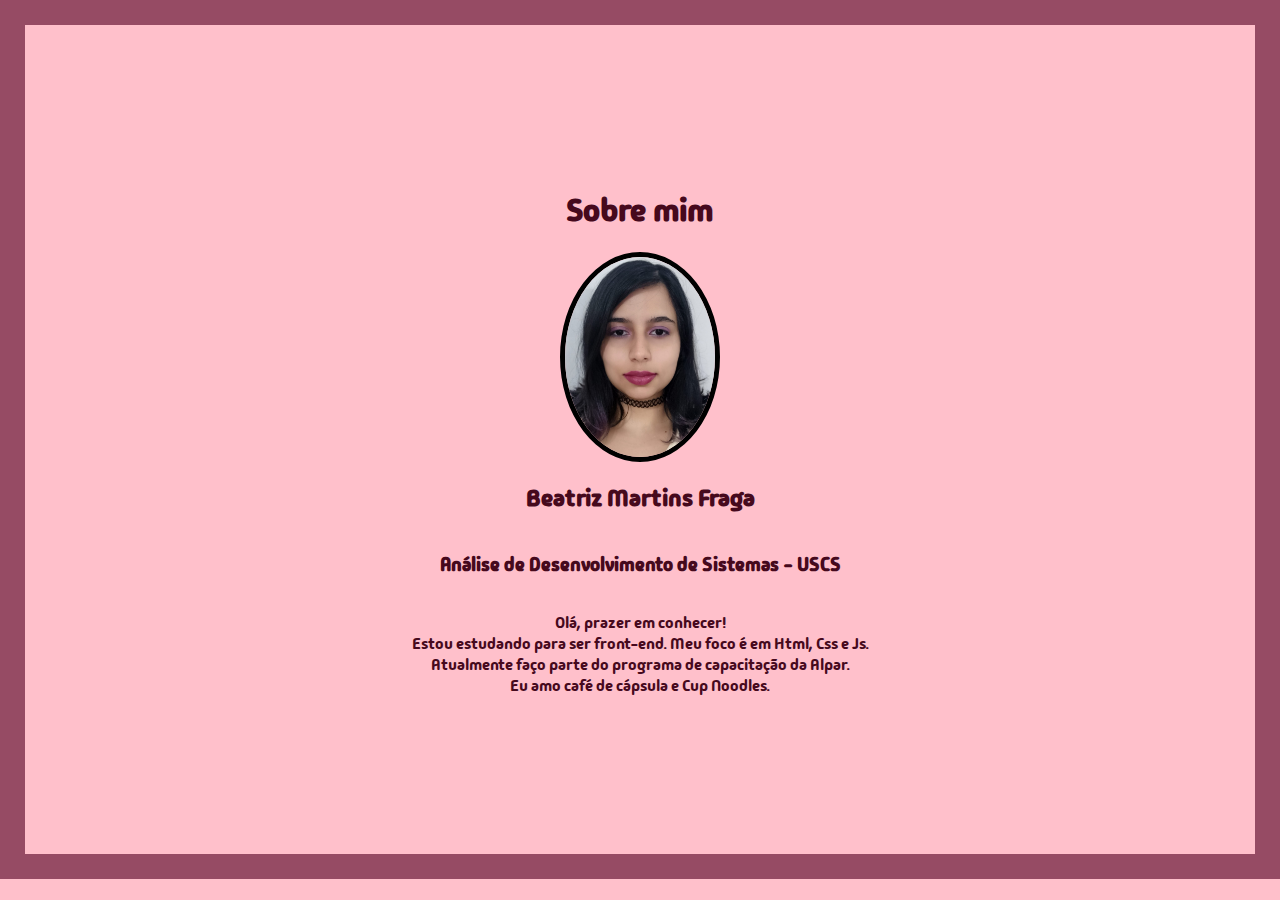
==== atividade-1/index.html @ 455e9a33 "update" ====
<!DOCTYPE html>
<html lang="pt_BR">
  <head>
    <meta charset="UTF-8" />
    <meta name="viewport" content="width=device-width, initial-scale=1.0" />
    <link rel="preconnect" href="https://fonts.googleapis.com" />
    <link rel="preconnect" href="https://fonts.gstatic.com" crossorigin />
    <link
      href="https://fonts.googleapis.com/css2?family=Madimi+One&display=swap"
      rel="stylesheet"
    />
    <style>
      body {
        font-family: "Madimi One", sans-serif;
        background-color: pink;
        padding: 0;
        margin: 0;
        color: #46091d;
      }
      img {
        border-radius: 50%;
        border: solid 5px black;
        width: 150px;
        transition: 0.3s;
      }
      img:hover {
        transform: translateY(-5px);
      }
      h2 {
        transition: 0.3s;
      }
      h2:hover {
        transform: translateY(-5px);
      }
      .container {
        border: 25px solid #964b64;
        height: 92.1vh;
        display: flex;
        flex-direction: column;
        justify-content: center;
        align-items: center;
      }
      p {
        text-align: center;
      }
    </style>
    <title>Sobre - Mim</title>
  </head>
  <body>
    <main class="container">
      <h1>Sobre mim</h1>
      <img src="./assets/imgs/BeatrizFraga.jpeg" alt="" />
      <h2>Beatriz Martins Fraga</h2>
      <h3>Análise de Desenvolvimento de Sistemas - USCS</h3>
      <p>
        Olá, prazer em conhecer!<br />
        Estou estudando para ser front-end. Meu foco é em Html, Css e Js.<br />
        Atualmente faço parte do programa de capacitação da Alpar.<br />
        Eu amo café de cápsula e Cup Noodles.
      </p>
    </main>
  </body>
</html>
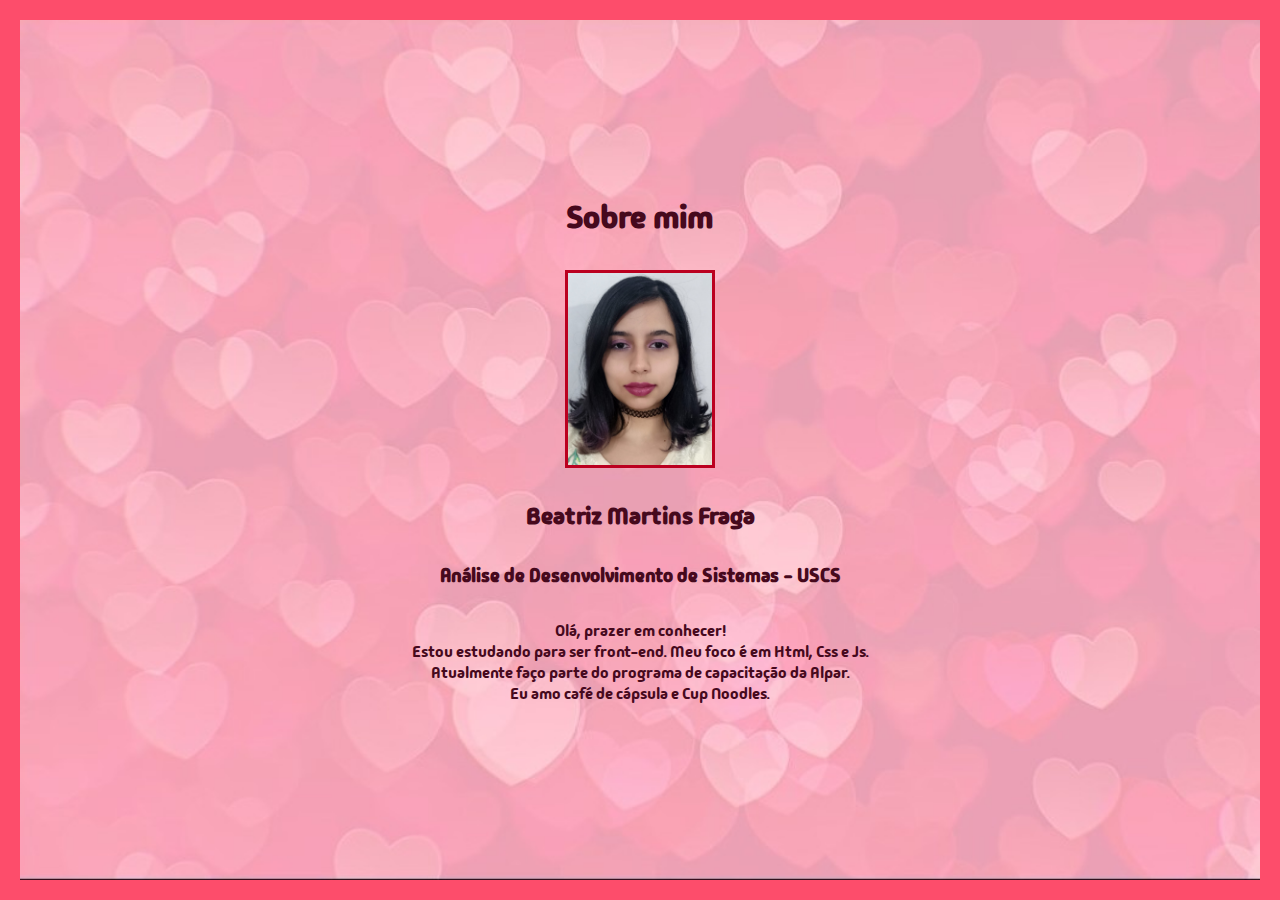
==== commit fbc8fee7: "update" ====
--- a/atividade-1/index.html
+++ b/atividade-1/index.html
@@ -9,17 +9,25 @@
       href="https://fonts.googleapis.com/css2?family=Madimi+One&display=swap"
       rel="stylesheet"
     />
+    <link
+      rel="shortcut icon"
+      href="./assets/imgs/hearts-fill.svg"
+      type="image/x-icon"
+    />
     <style>
+      * {
+        margin: 0;
+        padding: 0;
+        box-sizing: border-box;
+      }
       body {
         font-family: "Madimi One", sans-serif;
-        background-color: pink;
-        padding: 0;
-        margin: 0;
+        background-color: #fd4d6b;
+        padding: 20px;
         color: #46091d;
       }
       img {
-        border-radius: 50%;
-        border: solid 5px black;
+        border: solid 3px #bb001f;
         width: 150px;
         transition: 0.3s;
       }
@@ -33,12 +41,16 @@
         transform: translateY(-5px);
       }
       .container {
-        border: 25px solid #964b64;
-        height: 92.1vh;
+        width: calc(100vw - 40px);
+        height: calc(100vh - 40px);
         display: flex;
         flex-direction: column;
         justify-content: center;
         align-items: center;
+        background-image: url(./assets/imgs/coracao.jpeg);
+        background-repeat: no-repeat;
+        background-size: cover;
+        gap: 2rem;
       }
       p {
         text-align: center;
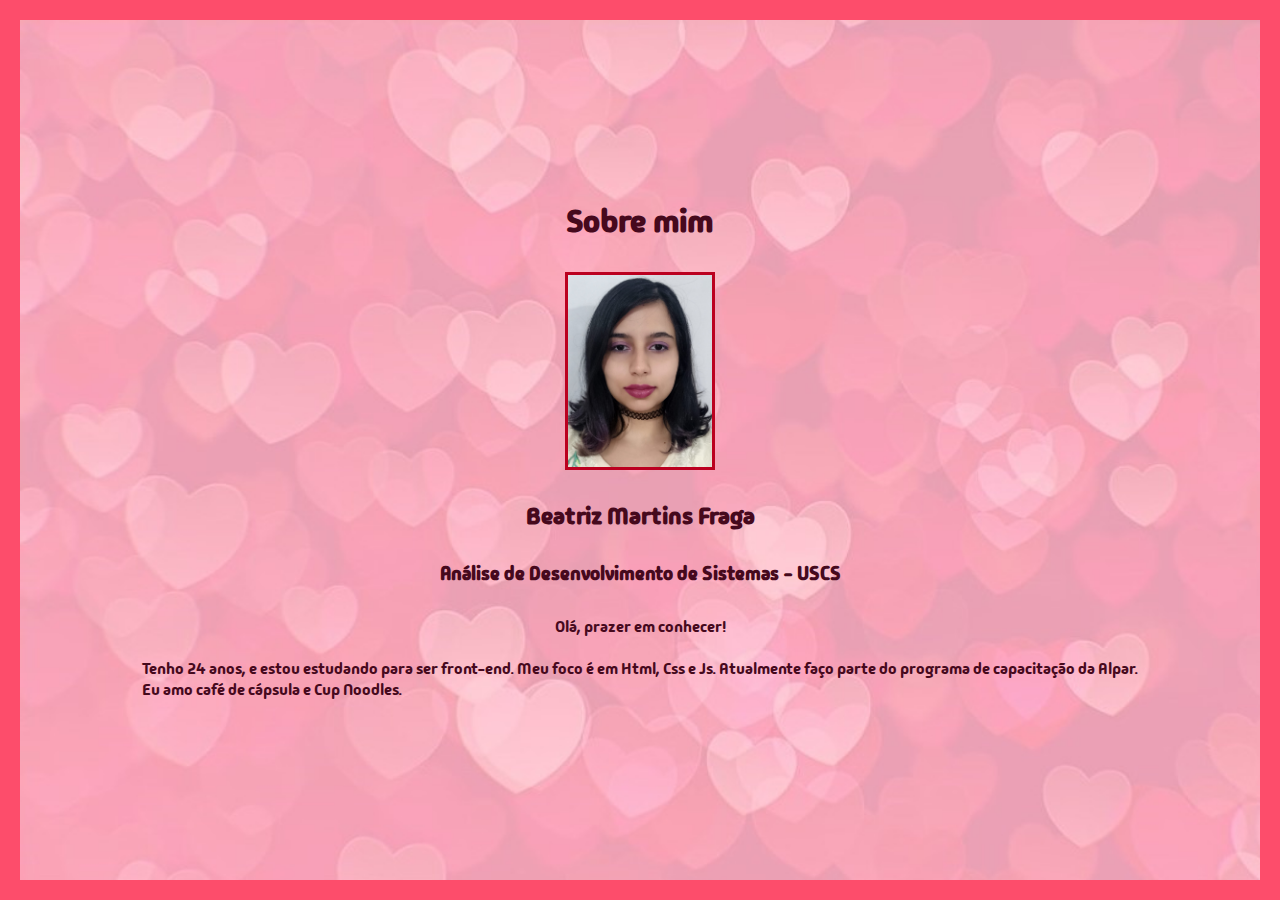
==== commit c2bf66d5: "update" ====
--- a/atividade-1/index.html
+++ b/atividade-1/index.html
@@ -25,6 +25,9 @@
         background-color: #fd4d6b;
         padding: 20px;
         color: #46091d;
+        min-height: 100vh;
+        display: flex;
+        flex-direction: column;
       }
       img {
         border: solid 3px #bb001f;
@@ -41,19 +44,43 @@
         transform: translateY(-5px);
       }
       .container {
-        width: calc(100vw - 40px);
-        height: calc(100vh - 40px);
+        flex: 1;
+        width: 100%;
+        height: 100%;
         display: flex;
         flex-direction: column;
         justify-content: center;
         align-items: center;
+        padding: 20px;
         background-image: url(./assets/imgs/coracao.jpeg);
         background-repeat: no-repeat;
         background-size: cover;
-        gap: 2rem;
+        gap: 30px;
       }
       p {
+        text-align: justify;
+      }
+      p span {
+        display: block;
         text-align: center;
+      }
+      @media (max-width: 540px) {
+        h3 {
+          text-align: center;
+          font-size: 1.2rem;
+        }
+      }
+      @media (max-width: 480px) {
+        .container {
+          width: 100%;
+          height: auto;
+        }
+        h1 {
+          margin-top: 50px;
+        }
+        p {
+          margin-bottom: 50px;
+        }
       }
     </style>
     <title>Sobre - Mim</title>
@@ -65,9 +92,9 @@
       <h2>Beatriz Martins Fraga</h2>
       <h3>Análise de Desenvolvimento de Sistemas - USCS</h3>
       <p>
-        Olá, prazer em conhecer!<br />
-        Estou estudando para ser front-end. Meu foco é em Html, Css e Js.<br />
-        Atualmente faço parte do programa de capacitação da Alpar.<br />
+        <span>Olá, prazer em conhecer!</span><br />
+        Tenho 24 anos, e estou estudando para ser front-end. Meu foco é em Html,
+        Css e Js. Atualmente faço parte do programa de capacitação da Alpar.<br />
         Eu amo café de cápsula e Cup Noodles.
       </p>
     </main>
